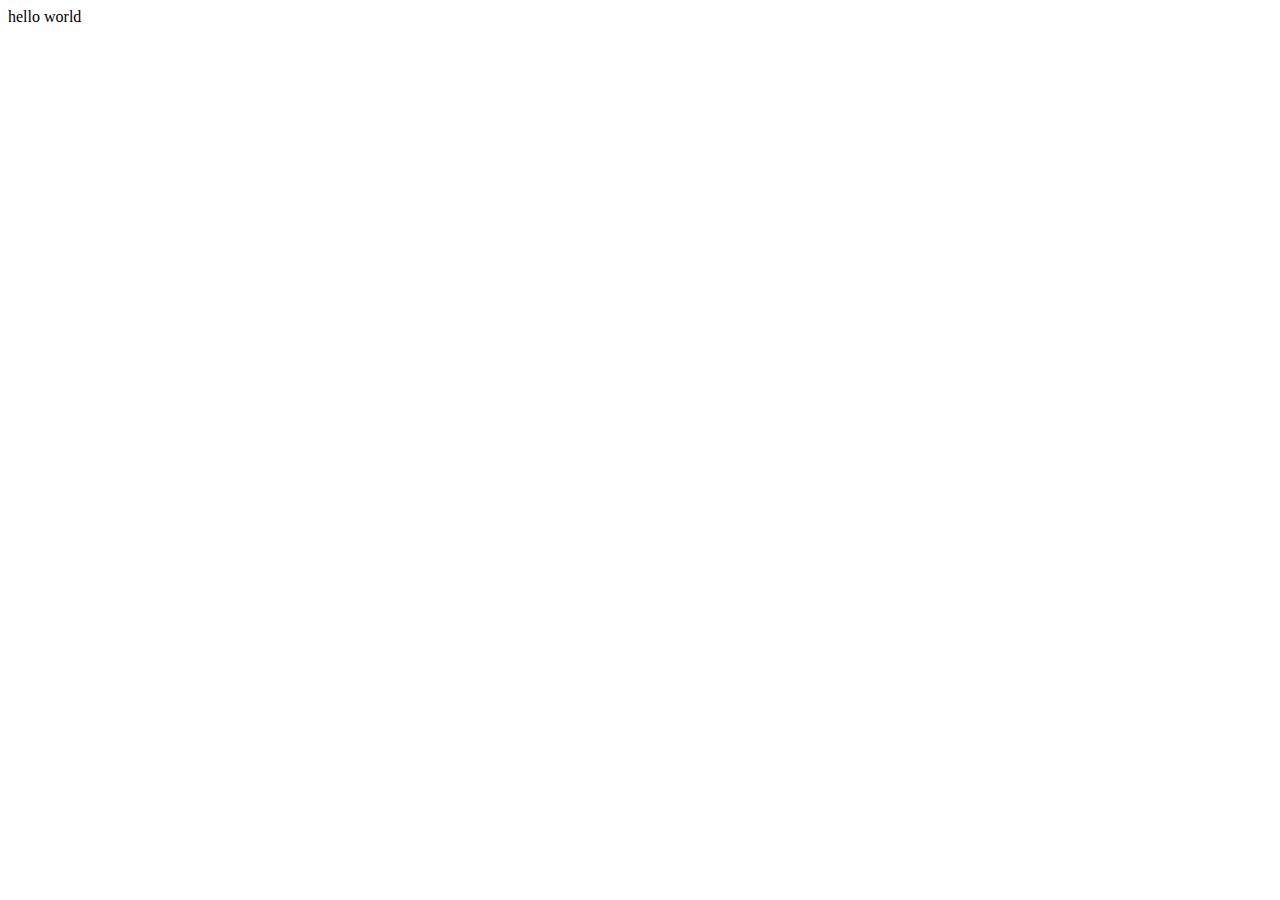
==== helloo2.html @ 1d5eded2 "add file hello2" ====
<!DOCTYPE html>
<html lang="en">
<head>
    <meta charset="UTF-8">
    <meta name="viewport" content="width=device-width, initial-scale=1.0">
    <title>Document</title>
</head>
<body>
    hello world
</body>
</html>
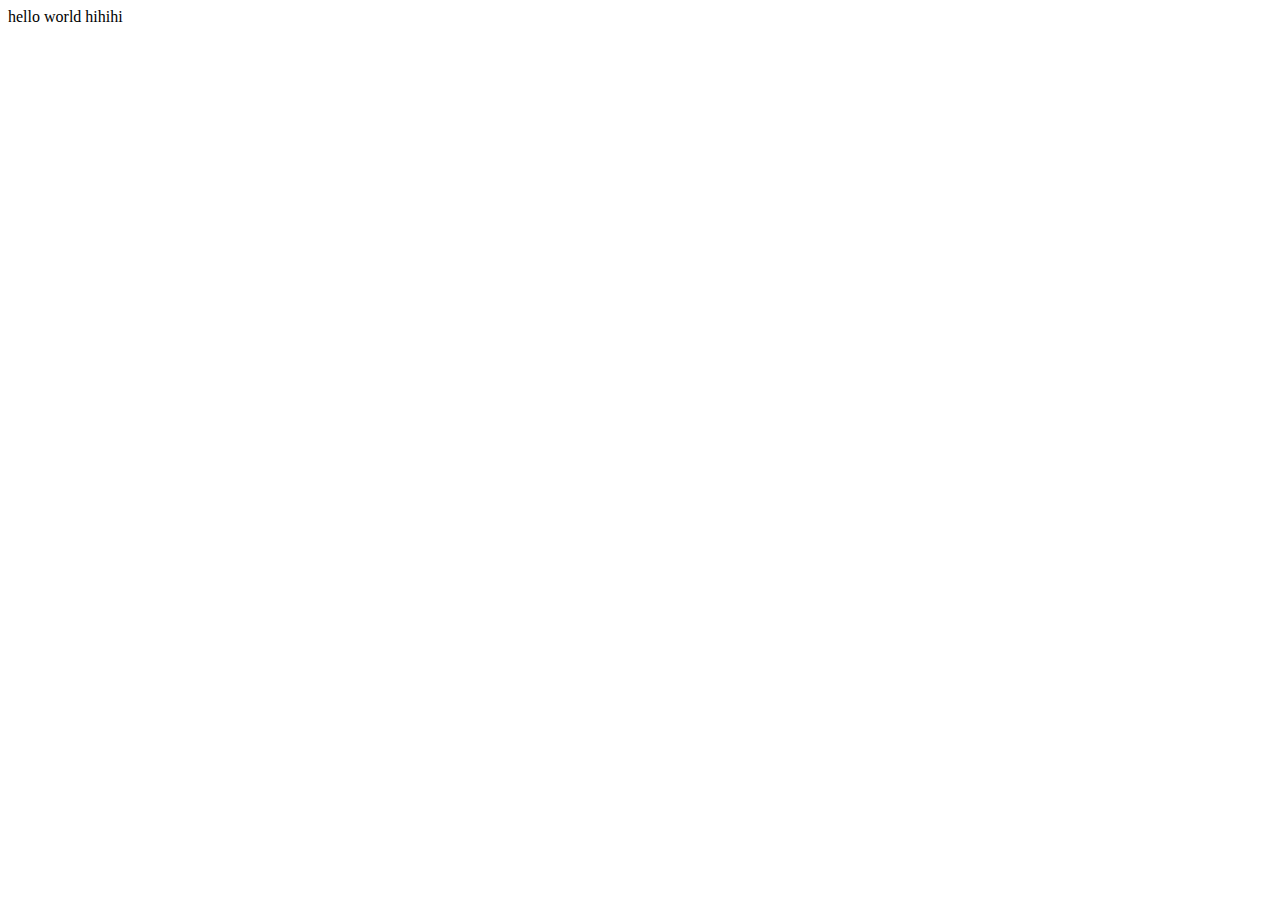
==== commit 37d1ffdd: "test Desktop" ====
--- a/helloo2.html
+++ b/helloo2.html
@@ -6,6 +6,6 @@
     <title>Document</title>
 </head>
 <body>
-    hello world
+    hello world hihihi
 </body>
 </html>